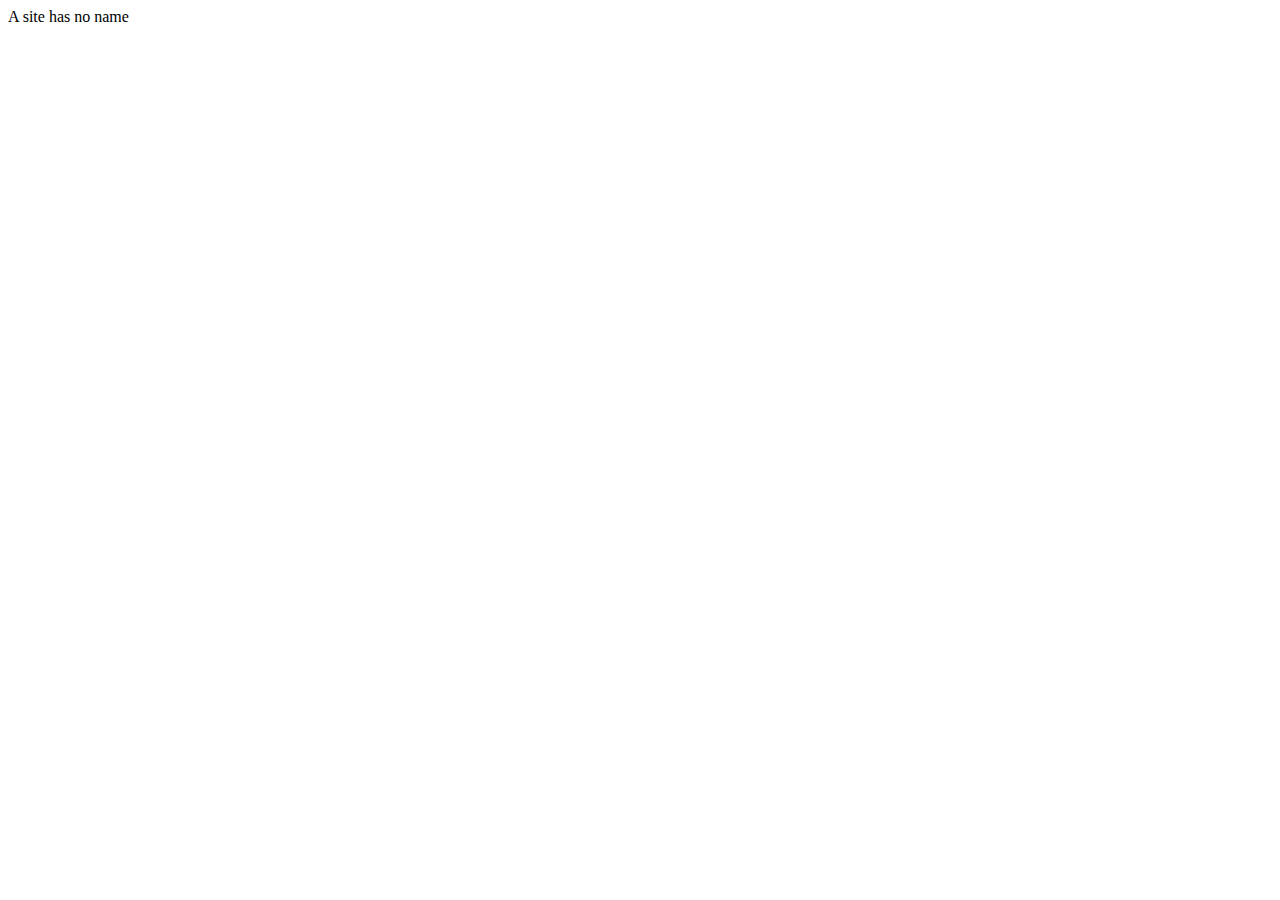
==== index.html @ 257cccbd "index.html added" ====
<!DOCTYPE html PUBLIC "-//W3C//DTD XHTML 1.0 Transitional//EN" "http://www.w3.org/TR/xhtml1/DTD/xhtml1-transitional.dtd">
<html xmlns="http://www.w3.org/1999/xhtml">
<head>
<meta http-equiv="Content-Type" content="text/html; charset=utf-8" />
<title>OddSoc</title>
</head>

<body>
A site has no name
</body>
</html>
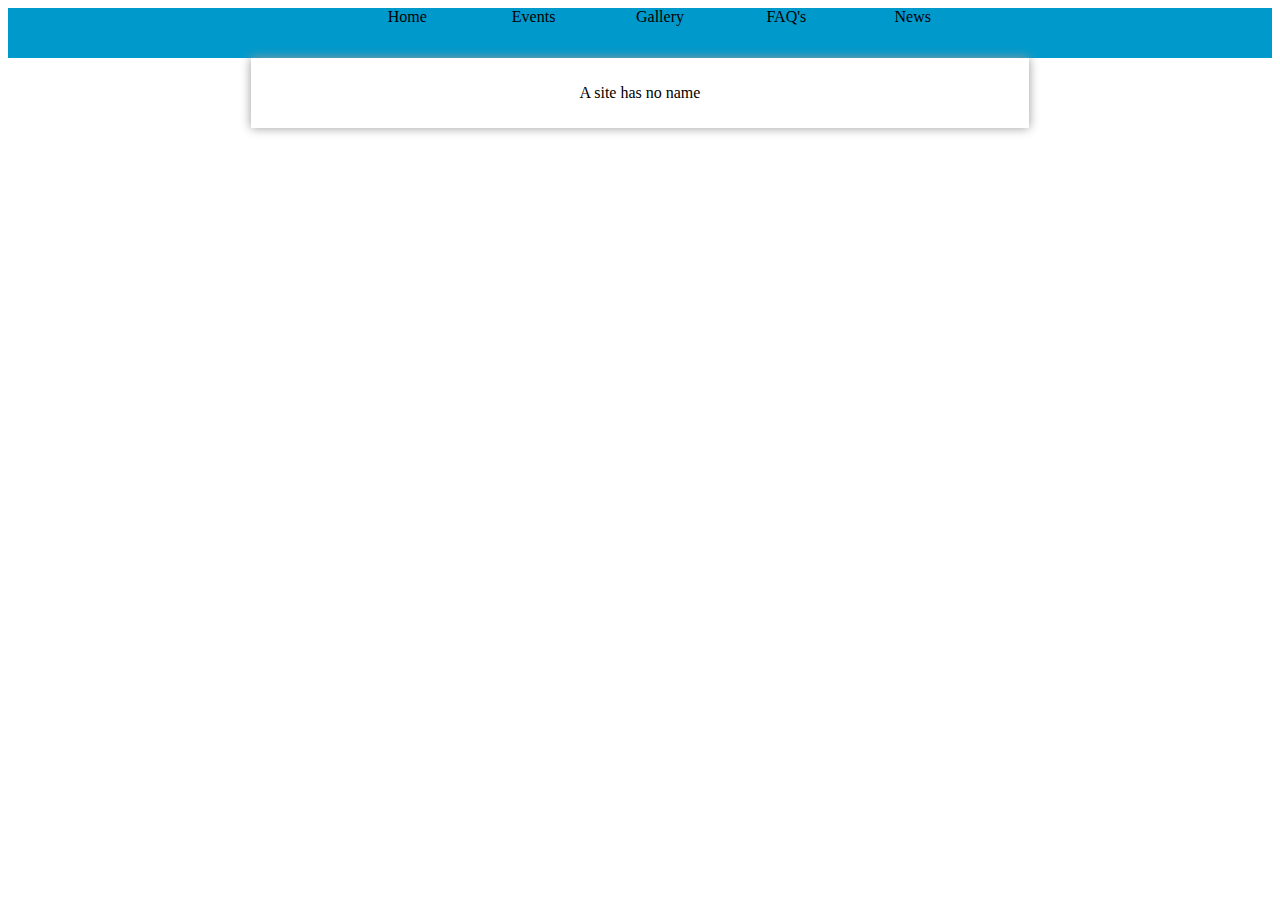
==== commit 72687e46: "index.html updated" ====
--- a/index.html
+++ b/index.html
@@ -2,10 +2,25 @@
 <html xmlns="http://www.w3.org/1999/xhtml">
 <head>
 <meta http-equiv="Content-Type" content="text/html; charset=utf-8" />
+<link href="styles.css" rel="stylesheet"  type="text/css" />
 <title>OddSoc</title>
 </head>
 
 <body>
-A site has no name
+
+<header>
+	<ul>
+    	<li>Home</li>
+        <li>Events</li>
+        <li>Gallery</li>
+        <li>FAQ's</li>
+        <li>News</li>
+	</ul>
+</header>
+
+<div class="center_div">
+<p>A site has no name </p>
+</div>
+
 </body>
 </html>
--- a/styles.css
+++ b/styles.css
@@ -0,0 +1,37 @@
+@charset "utf-8";
+/* CSS Document */
+
+header {
+	width:100%;
+	height:50px;
+	background-color:#09C;
+	text-align:center;
+	justify-content: center;
+	align-items: center;
+}
+
+header ul{
+	width:50%;
+	clear:both;
+	margin:auto;
+	justify-content: center;
+	align-items: center;
+	text-wrap:none;
+	background-color:#09C;	
+}
+
+header ul li{
+	list-style-type: none;
+	float: left;	
+	width: 20%;
+	background-color:#09C;	
+}
+
+.center_div{
+	width:60%;
+	margin:auto;
+	padding:10px;
+	clear:both;
+	text-align:center;
+	box-shadow: 0px 0px 10px #999;	
+}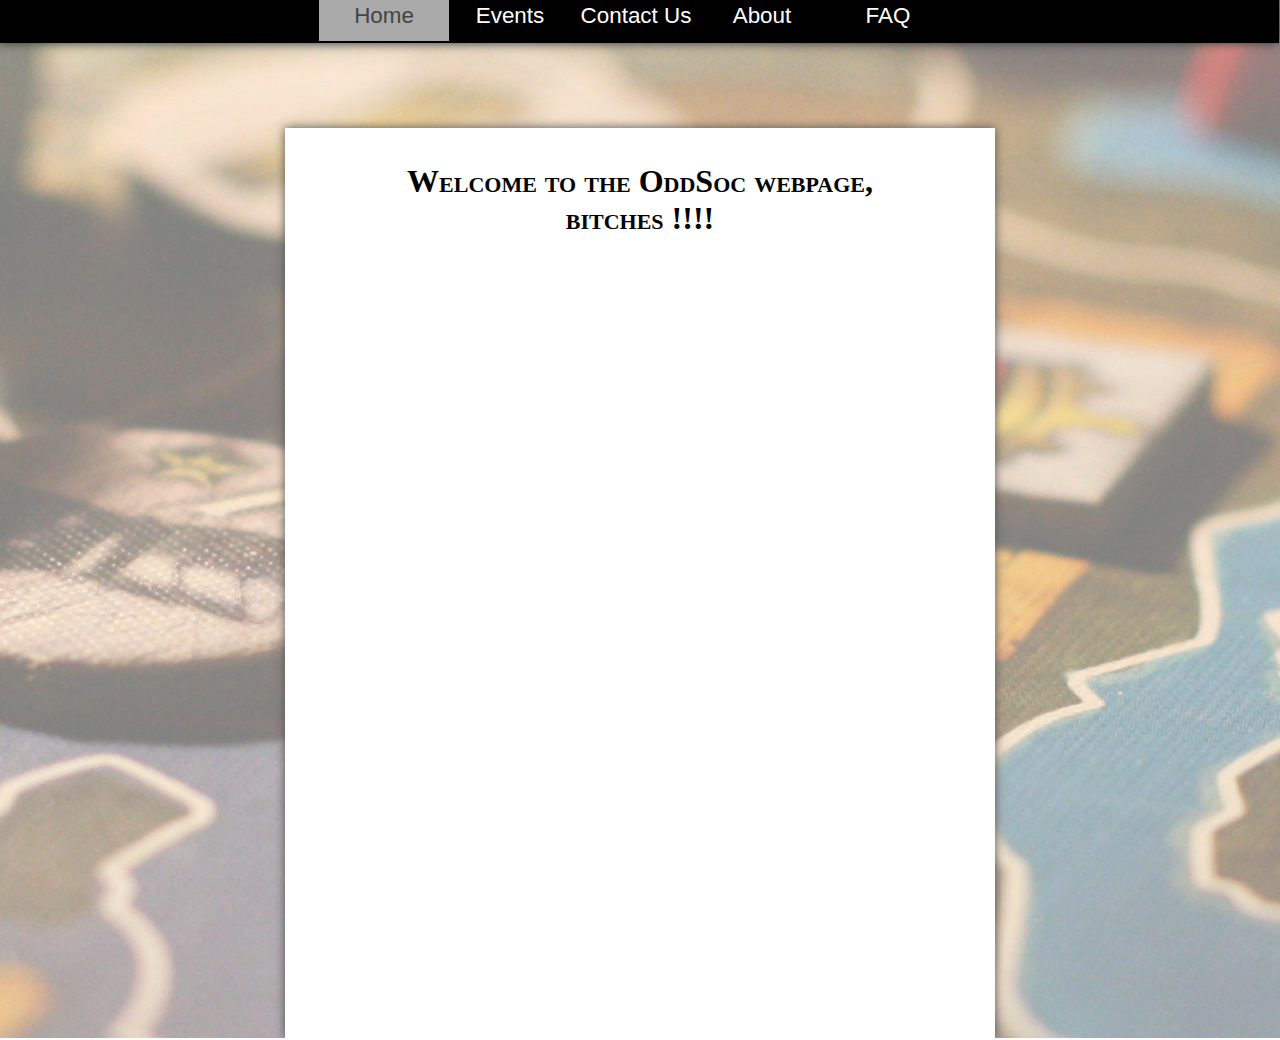
==== commit 6dd1b898: "updated navbar(added hover buttons)" ====
--- a/index.html
+++ b/index.html
@@ -7,20 +7,40 @@
 </head>
 
 <body>
+	<header>
+     <div class="nav">
+       <ul>
+         <li class="home"><a class="active" href="index.html">Home</a></li>
+         <li class="events"><a href="events.html">Events</a>
+           <ul>
+             <li><a href="events.html">Games</a></li>
+             <li><a href="#">Filmage</a></li>
+             <li><a href="#">Other</a></li>
+           </ul>
+         </li>
+				 <li class="contact"><a href="contact.html">Contact Us</a></li>
+         <li class="about"><a href="about.html">About</a></li>
+         <li class="faq"><a href="faq.html">FAQ</a></li>
 
-<header>
-	<ul>
-    	<li>Home</li>
-        <li>Events</li>
-        <li>Gallery</li>
-        <li>FAQ's</li>
-        <li>News</li>
-	</ul>
-</header>
+       </ul>
+     </div>
+   </header>
 
 <div class="center_div">
-<p>A site has no name </p>
+<h1 class="heading">Welcome to the OddSoc webpage, bitches !!!!  </h1>
+
 </div>
+<script>
+function myFunction() {
+    var x = document.getElementById("myTopnav");
+    if (x.className === "topnav") {
+        x.className += " responsive";
+    } else {
+        x.className = "topnav";
+    }
+}
+</script>
+
 
 </body>
 </html>
--- a/styles.css
+++ b/styles.css
@@ -1,10 +1,17 @@
 @charset "utf-8";
 /* CSS Document */
+
+body {
+	background-image:url(assets/background_temp.jpg);
+	background-position: center;
+	background-repeat:no-repeat;
+}
 
 header {
 	width:100%;
 	height:50px;
-	background-color:#09C;
+	margin-top:-10px;
+
 	text-align:center;
 	justify-content: center;
 	align-items: center;
@@ -14,24 +21,192 @@
 	width:50%;
 	clear:both;
 	margin:auto;
+	padding:10px;
 	justify-content: center;
 	align-items: center;
 	text-wrap:none;
-	background-color:#09C;	
+
+}
+
+.colA{
+margin-top: 100px;
+text-align:left;
+margin-bottom:-30px;
+margin-left: 40px;
+}
+
+.colB{
+	text-align:center;
+	margin-left: -100px;
+
+
+
+}
+
+.date{
+
+	text-align: center;
+	position:relative;
+
+}
+
+.heading {
+	text-align: center;
+	margin-right: auto;
+	margin-left: auto;
+	margin-top: 30px;
+	width:90%;
+	max-width: 500px;
+	font-variant: small-caps;
 }
 
 header ul li{
 	list-style-type: none;
-	float: left;	
+	float: left;
 	width: 20%;
-	background-color:#09C;	
+
 }
 
 .center_div{
-	width:60%;
-	margin:auto;
-	padding:10px;
+	margin: 0 auto;
+	width:80%;
+	max-width: 700px;
+	height: 900px;
+	margin-top: 80px;
+	margin-bottom: -50px;
+	background-color: #FFFFFF;
+	box-shadow: 0px 0px 10px #535353;
+	padding:5px;
 	clear:both;
-	text-align:center;
-	box-shadow: 0px 0px 10px #999;	
-}+}
+
+/* Remove margins and padding from the list, and add a black background color */
+ul.nav {
+    list-style-type: none;
+    margin: 0;
+    padding: 0;
+    overflow: hidden;
+    background-color: 	#000000;
+}
+
+.nav{
+	width: 100%;
+	margin:0 auto;
+	height: 55px;
+	background-color: #000000;
+	margin-top: -10px;
+	display: flex;
+	justify-content: center;
+	align-items: center;
+	box-shadow: 0px 0px 10px #333;
+	position: fixed;
+	left:-1px;
+	z-index:1;
+}
+
+/* Float the list items side by side */
+ul.nav li {float: left;}
+
+/* Style the links inside the list items */
+ul.nav li a {
+    display: inline-block;
+    color: #000000;
+    text-align: center;
+    padding: 14px 16px;
+    text-decoration: none;
+    transition: 0.3s;
+    font-size: 17px;
+    font-variant: small-caps;
+}
+
+/* Change background color of links on hover */
+ul.nav li a:hover {background-color:#000000;}
+
+/* Hide the list item that contain
+s the link that should open and close the topnav on small screens */
+ul.nav li.icon {display: none;}
+
+.nav ul {
+  list-style: none;
+  background-color: #000000;
+  text-align: center;
+  padding: 0;
+  margin: 0;
+}
+
+.nav li {
+  font-family: 'Oswald', sans-serif;
+  font-size: 1.2em;
+  line-height: 40px;
+  text-align: left;
+}
+
+.nav a {
+  text-decoration: none;
+  color: #fff;
+  display: block;
+  padding-left: 15px;
+  border-bottom: 1px solid #000000;
+  transition: .3s background-color;
+}
+
+.nav a:hover {
+  background-color: #808080;
+}
+
+.nav a.active {
+  background-color: #aaa;
+  color: #444;
+  cursor: default;
+}
+
+/* Sub Menus */
+.nav li li {
+  font-size: .8em;
+}
+
+/*******************************************
+   Style menu for larger screens
+
+   Using 650px (130px each * 5 items), but ems
+   or other values could be used depending on other factors
+********************************************/
+
+@media screen and (min-width: 650px) {
+  .nav li {
+    width: 130px;
+    border-bottom: none;
+    height: 50px;
+    line-height: 50px;
+    font-size: 1.4em;
+    display: inline-block;
+    margin-right: -4px;
+  }
+
+  .nav a {
+    border-bottom: none;
+  }
+
+  .nav > ul > li {
+    text-align: center;
+  }
+
+  .nav > ul > li > a {
+    padding-left: 0;
+  }
+
+  /* Sub Menus */
+  .nav li ul {
+    position: absolute;
+    display: none;
+    width: inherit;
+  }
+
+  .nav li:hover ul {
+    display: block;
+  }
+
+  .nav li ul li {
+    display: block;
+  }
+}
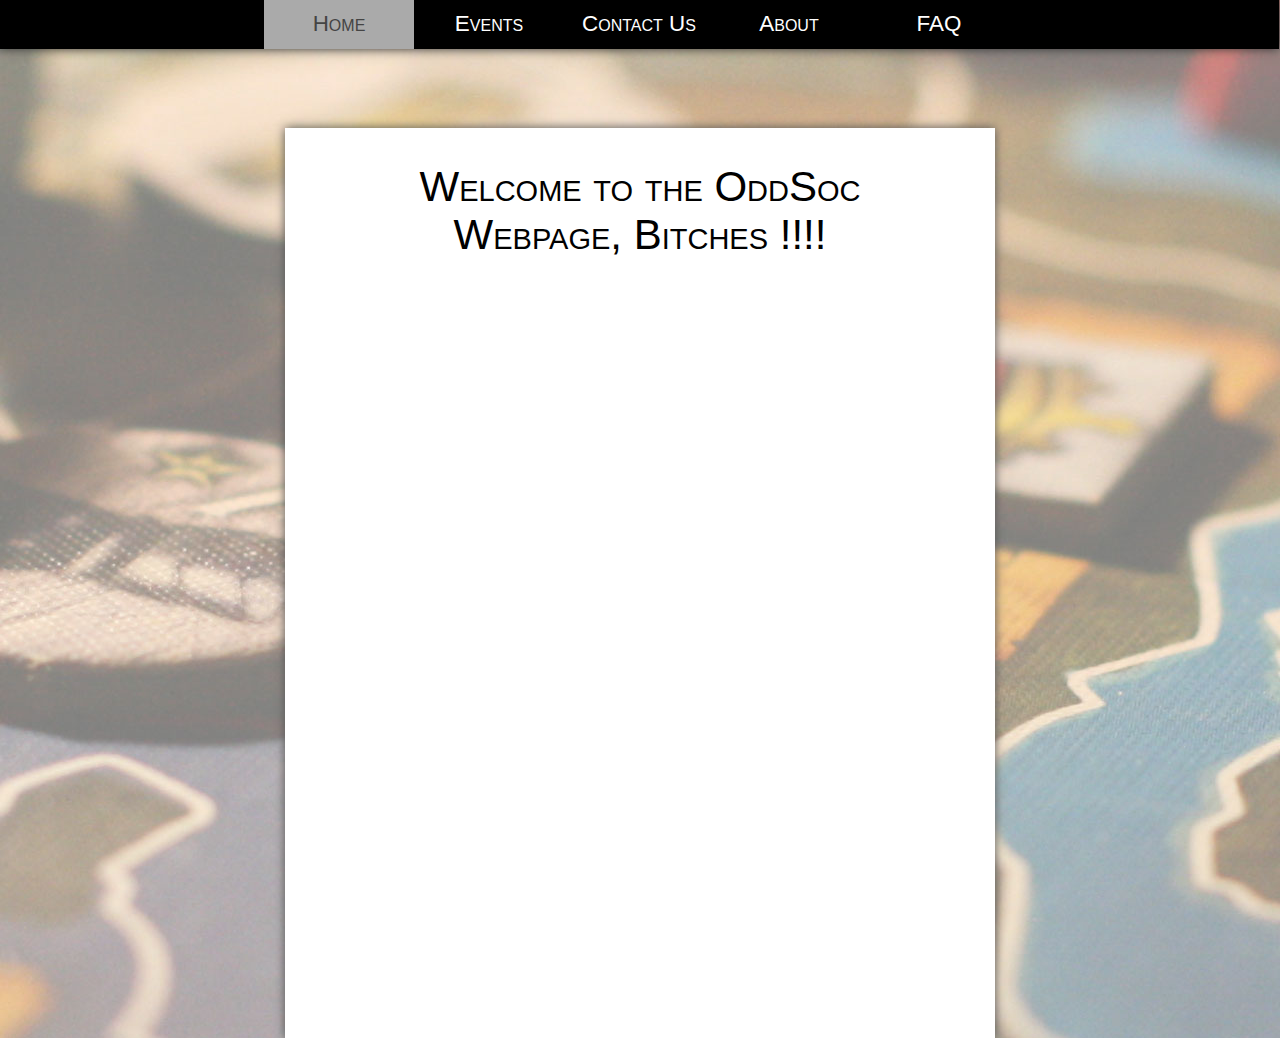
==== commit 3474f118: "Font changes" ====
--- a/index.html
+++ b/index.html
@@ -11,11 +11,11 @@
      <div class="nav">
        <ul>
          <li class="home"><a class="active" href="index.html">Home</a></li>
-         <li class="events"><a href="events.html">Events</a>
+         <li class="events"><a href="">Events</a>
            <ul>
-             <li><a href="events.html">Games</a></li>
-             <li><a href="#">Filmage</a></li>
-             <li><a href="#">Other</a></li>
+             <li><a href="games.html">Games</a></li>
+			 <li><a href="films.html">Filmage</a></li>
+			 <li><a href="other.html">Other</a></li>
            </ul>
          </li>
 				 <li class="contact"><a href="contact.html">Contact Us</a></li>
@@ -27,7 +27,7 @@
    </header>
 
 <div class="center_div">
-<h1 class="heading">Welcome to the OddSoc webpage, bitches !!!!  </h1>
+<h1 class="heading">Welcome to the OddSoc Webpage, Bitches !!!!  </h1>
 
 </div>
 <script>
--- a/styles.css
+++ b/styles.css
@@ -15,6 +15,12 @@
 	text-align:center;
 	justify-content: center;
 	align-items: center;
+}
+
+h1 {
+	font-family:Tahoma, Geneva, sans-serif;
+	font-weight:500;	
+	font-size:42px;
 }
 
 header ul{
@@ -92,7 +98,7 @@
 .nav{
 	width: 100%;
 	margin:0 auto;
-	height: 55px;
+	height: 61px;
 	background-color: #000000;
 	margin-top: -10px;
 	display: flex;
@@ -127,18 +133,20 @@
 ul.nav li.icon {display: none;}
 
 .nav ul {
+  width:750px;
   list-style: none;
   background-color: #000000;
   text-align: center;
   padding: 0;
-  margin: 0;
+  margin: auto;
 }
 
 .nav li {
-  font-family: 'Oswald', sans-serif;
+  font-family:"Trebuchet MS", Arial, Helvetica, sans-serif;
   font-size: 1.2em;
   line-height: 40px;
   text-align: left;
+  font-variant:small-caps;
 }
 
 .nav a {
@@ -146,6 +154,7 @@
   color: #fff;
   display: block;
   padding-left: 15px;
+  padding-top:5px;
   border-bottom: 1px solid #000000;
   transition: .3s background-color;
 }
@@ -174,13 +183,13 @@
 
 @media screen and (min-width: 650px) {
   .nav li {
-    width: 130px;
+    width: 150px;
     border-bottom: none;
     height: 50px;
     line-height: 50px;
     font-size: 1.4em;
     display: inline-block;
-    margin-right: -4px;
+
   }
 
   .nav a {
@@ -198,12 +207,15 @@
   /* Sub Menus */
   .nav li ul {
     position: absolute;
-    display: none;
+    visibility: hidden;
+  	opacity: 0;
+  	transition: visibility 0.3s, opacity 0.3s linear;
     width: inherit;
   }
 
   .nav li:hover ul {
-    display: block;
+    visibility: visible;
+  opacity: 1;
   }
 
   .nav li ul li {
